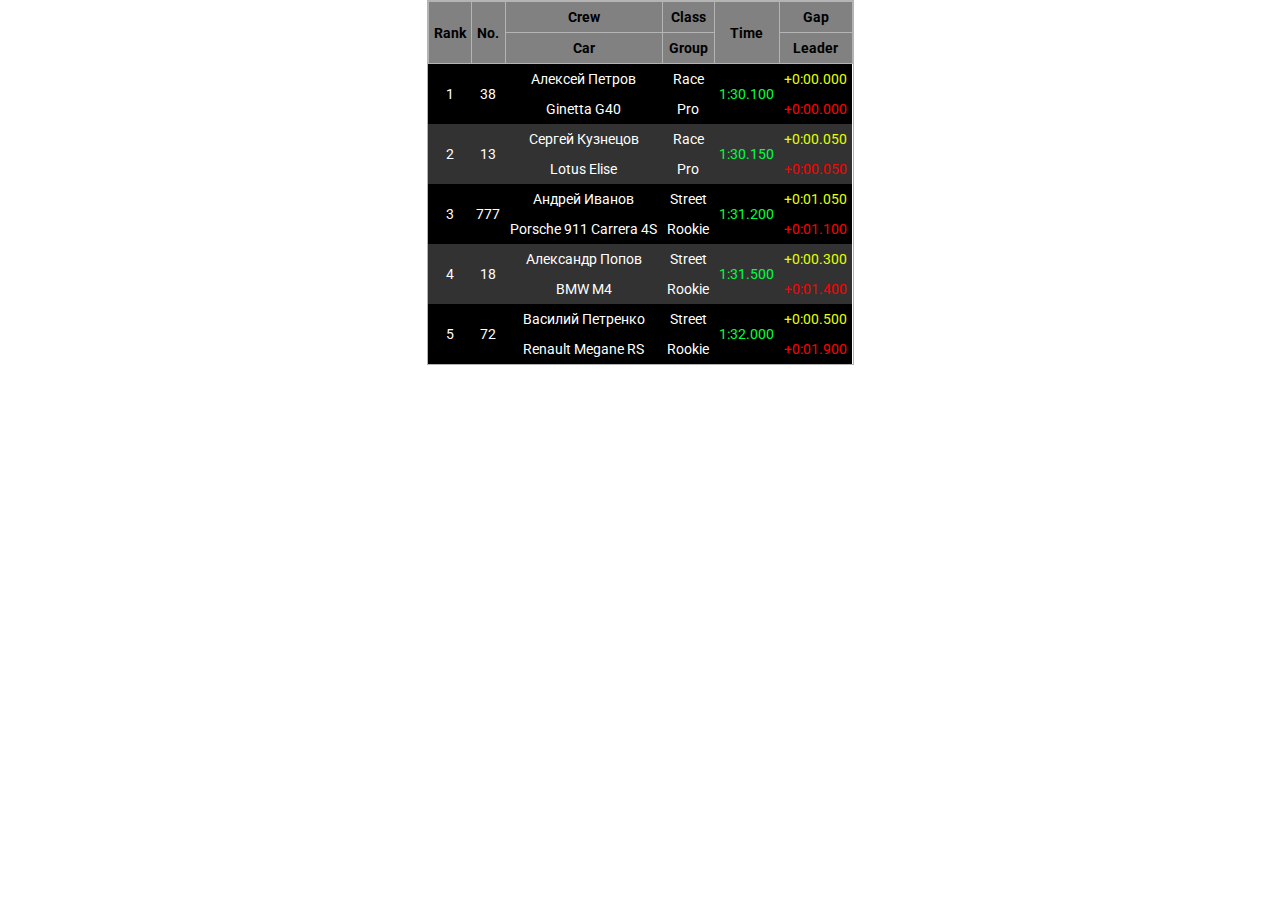
==== index.html @ d0bc50a9 "Initial commit" ====
<!DOCTYPE html>
<html lang="ru">
  <head>
    <meta charset="utf-8">
    <title>RACE RESULTS | Таблица результатов</title>
    <link href="https://fonts.googleapis.com/css?family=Roboto:400,700&amp;subset=cyrillic" rel="stylesheet">
    <link rel="stylesheet" href="css/normalize.css">
    <link rel="stylesheet" href="css/style.css">
  </head>
  <body>
    <div class="table-container">
      <table>
        <tr>
          <th rowspan="2">Rank</th>
          <th rowspan="2">No.</th>
          <th>Crew</th>
          <th>Class</th>
          <th rowspan="2">Time</th>
          <th>Gap</th>
        </tr>
        <tr>
          <th>Car</th>
          <th>Group</th>
          <th>Leader</th>
        </tr>
        <tbody class="common">
          <tr class="black-row">
            <td rowspan="2">1</td>
            <td rowspan="2">38</td>
            <td class="">Алексей Петров</td>
            <td>Race</td>
            <td rowspan="2" class="time-cell">1:30.100</td>
            <td class="gap-cell">+0:00.000</td>
          </tr>
          <tr class="black-row">
            <td>Ginetta G40</td>
            <td>Pro</td>
            <td class="leader-cell">+0:00.000</td>
          </tr>
        </tbody>
        <tbody class="common">
          <tr class="gray-row">
            <td rowspan="2">2</td>
            <td rowspan="2">13</td>
            <td>Сергей Кузнецов</td>
            <td>Race</td>
            <td rowspan="2" class="time-cell">1:30.150</td>
            <td class="gap-cell">+0:00.050</td>
          </tr>
          <tr class="gray-row">
            <td>Lotus Elise</td>
            <td>Pro</td>
            <td class="leader-cell">+0:00.050</td>
          </tr>
        </tbody>
        <tbody class="common">
          <tr class="black-row">
            <td rowspan="2">3</td>
            <td rowspan="2">777</td>
            <td>Андрей Иванов</td>
            <td>Street</td>
            <td rowspan="2" class="time-cell">1:31.200</td>
            <td class="gap-cell">+0:01.050</td>
          </tr>
          <tr class="black-row">
            <td>Porsche 911 Carrera 4S</td>
            <td>Rookie</td>
            <td class="leader-cell">+0:01.100</td>
          </tr>
        </tbody>
        <tbody class="common">
          <tr class="gray-row">
            <td rowspan="2">4</td>
            <td rowspan="2">18</td>
            <td>Александр Попов</td>
            <td>Street</td>
            <td rowspan="2" class="time-cell">1:31.500</td>
            <td class="gap-cell">+0:00.300</td>
          </tr>
          <tr class="gray-row">
            <td>BMW M4</td>
            <td>Rookie</td>
            <td class="leader-cell">+0:01.400</td>
          </tr>
        </tbody>
        <tbody class="common">
          <tr class="black-row">
            <td rowspan="2">5</td>
            <td rowspan="2">72</td>
            <td>Василий Петренко</td>
            <td>Street</td>
            <td rowspan="2" class="time-cell">1:32.000</td>
            <td class="gap-cell">+0:00.500</td>
          </tr>
          <tr class="black-row">
            <td>Renault Megane RS</td>
            <td>Rookie</td>
            <td class="leader-cell">+0:01.900</td>
          </tr>
        </tbody>
      </table>
    </div>
  </body>
</html>
---- css/style.css ----
ul,
h1,
h2,
body{
  margin: 0;
  padding: 0;
}

.table-container{
  display: inline-block;
  width: 100%;
  margin: 0 auto;
  text-align: center;
}

table{
  display: inline-block;
  border-collapse: collapse;
  border: 1px solid #b4b4b4;
  font-family: "Roboto", Arial, sans-serif;
  font-size: 14px;
  line-height: 20px;
  color: #ffffff;
}

th,
td{
  padding: 5px;
}

th{
  background-color: #818181;
  color: #000000;
  border: 1px solid #b4b4b4;
}

.black-row{
  background-color: #000000;
}

.gray-row{
  background-color: #323232;
}

.common:hover td{
  background-color: #35ff69;
  color: #000000;
}

.time-cell{
  color: #00ff42;
}

.gap-cell{
  color: #e4ff00;
}

.leader-cell{
  color: #ff0000;
}
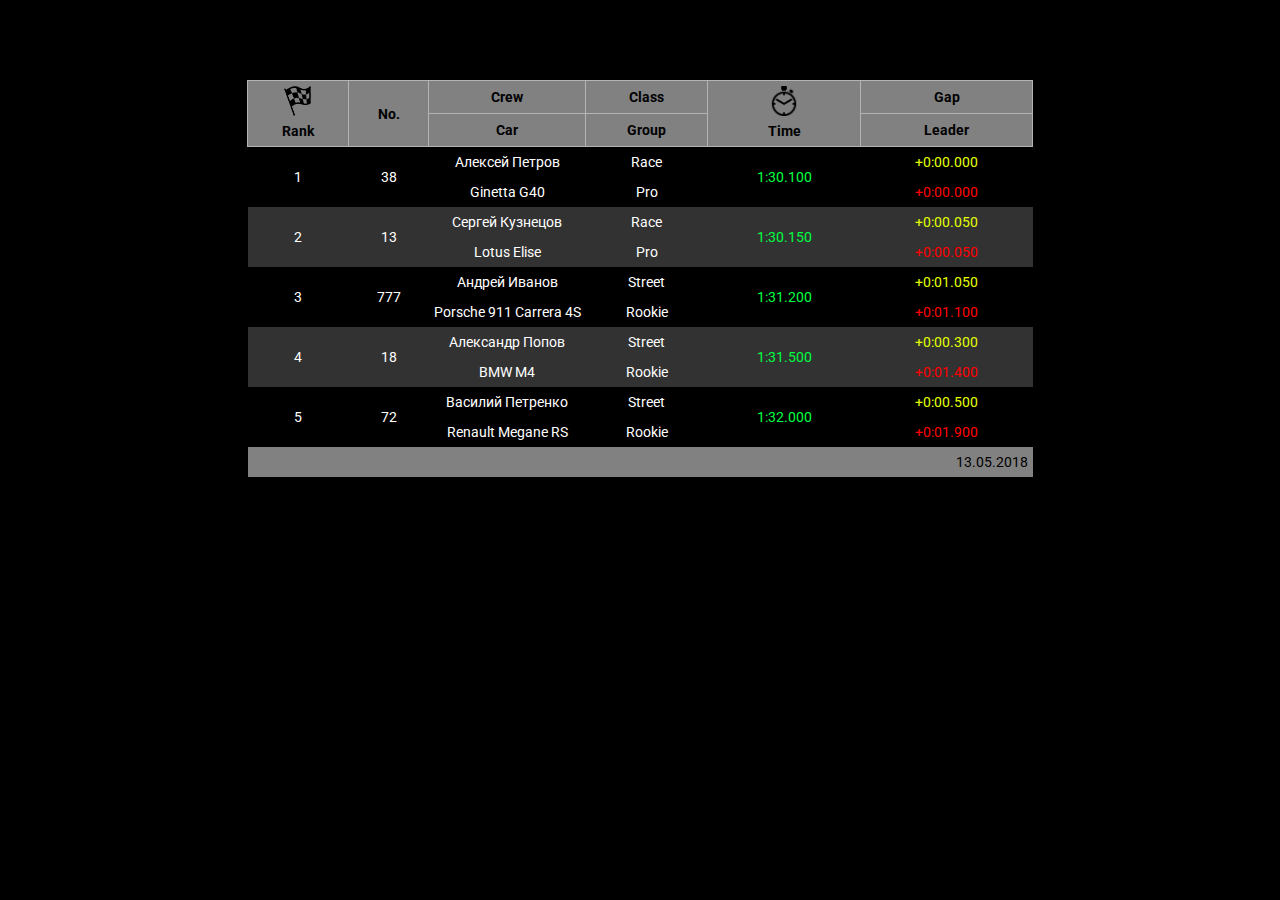
==== commit 8f6392e2: "Add styles" ====
--- a/index.html
+++ b/index.html
@@ -11,11 +11,11 @@
     <div class="table-container">
       <table>
         <tr>
-          <th rowspan="2">Rank</th>
+          <th rowspan="2" class="main-rank-cell"><img src="img/flag.png" alt="" width="30px" height="30px"><br>Rank</th>
           <th rowspan="2">No.</th>
-          <th>Crew</th>
+          <th class="main-crew-cell">Crew</th>
           <th>Class</th>
-          <th rowspan="2">Time</th>
+          <th rowspan="2" class="main-time-cell"><img src="img/time.png" alt="" width="30px" height="30px"><br>Time</th>
           <th>Gap</th>
         </tr>
         <tr>
@@ -98,6 +98,11 @@
             <td class="leader-cell">+0:01.900</td>
           </tr>
         </tbody>
+        <tfoot class="table-footer">
+          <tr>
+            <td colspan="6">13.05.2018</td>
+          </tr>
+        </tfoot>
       </table>
     </div>
   </body>
--- a/css/style.css
+++ b/css/style.css
@@ -6,17 +6,22 @@
   padding: 0;
 }
 
+body{
+  background-color: #000000;
+}
+
 .table-container{
   display: inline-block;
   width: 100%;
   margin: 0 auto;
   text-align: center;
+  padding: 80px 0;
 }
 
 table{
   display: inline-block;
   border-collapse: collapse;
-  border: 1px solid #b4b4b4;
+  /* border: 1px solid #b4b4b4; */
   font-family: "Roboto", Arial, sans-serif;
   font-size: 14px;
   line-height: 20px;
@@ -32,6 +37,18 @@
   background-color: #818181;
   color: #000000;
   border: 1px solid #b4b4b4;
+}
+
+.main-crew-cell{
+  width: 20%;
+}
+
+.main-time-cell{
+  text-align: center;
+}
+
+.main-time-cell img{
+  display: inline-block;
 }
 
 .black-row{
@@ -58,3 +75,9 @@
 .leader-cell{
   color: #ff0000;
 }
+
+.table-footer{
+  background-color: #818181;
+  text-align: right;
+  color: #000000;
+}
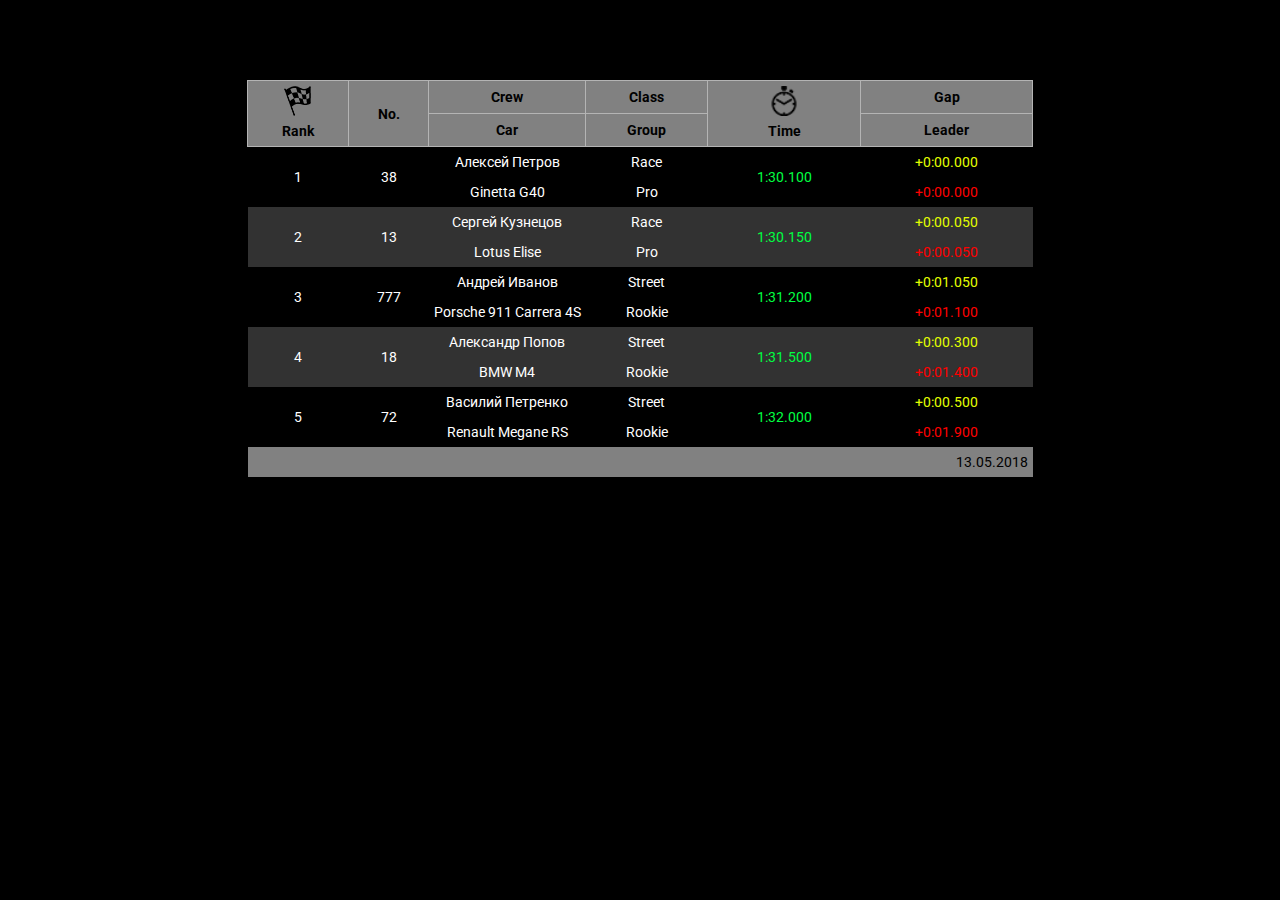
==== commit 429eac83: "Add racelist page" ====
--- a/index.html
+++ b/index.html
@@ -24,75 +24,75 @@
           <th>Leader</th>
         </tr>
         <tbody class="common">
-          <tr class="black-row">
+          <tr>
             <td rowspan="2">1</td>
             <td rowspan="2">38</td>
-            <td class="">Алексей Петров</td>
+            <td width="20%">Алексей Петров</td>
             <td>Race</td>
             <td rowspan="2" class="time-cell">1:30.100</td>
             <td class="gap-cell">+0:00.000</td>
           </tr>
-          <tr class="black-row">
+          <tr>
             <td>Ginetta G40</td>
             <td>Pro</td>
             <td class="leader-cell">+0:00.000</td>
           </tr>
         </tbody>
         <tbody class="common">
-          <tr class="gray-row">
+          <tr>
             <td rowspan="2">2</td>
             <td rowspan="2">13</td>
-            <td>Сергей Кузнецов</td>
+            <td width="20%">Сергей Кузнецов</td>
             <td>Race</td>
             <td rowspan="2" class="time-cell">1:30.150</td>
             <td class="gap-cell">+0:00.050</td>
           </tr>
-          <tr class="gray-row">
+          <tr>
             <td>Lotus Elise</td>
             <td>Pro</td>
             <td class="leader-cell">+0:00.050</td>
           </tr>
         </tbody>
         <tbody class="common">
-          <tr class="black-row">
+          <tr >
             <td rowspan="2">3</td>
             <td rowspan="2">777</td>
-            <td>Андрей Иванов</td>
+            <td width="20%">Андрей Иванов</td>
             <td>Street</td>
             <td rowspan="2" class="time-cell">1:31.200</td>
             <td class="gap-cell">+0:01.050</td>
           </tr>
-          <tr class="black-row">
+          <tr >
             <td>Porsche 911 Carrera 4S</td>
             <td>Rookie</td>
             <td class="leader-cell">+0:01.100</td>
           </tr>
         </tbody>
         <tbody class="common">
-          <tr class="gray-row">
+          <tr>
             <td rowspan="2">4</td>
             <td rowspan="2">18</td>
-            <td>Александр Попов</td>
+            <td width="20%">Александр Попов</td>
             <td>Street</td>
             <td rowspan="2" class="time-cell">1:31.500</td>
             <td class="gap-cell">+0:00.300</td>
           </tr>
-          <tr class="gray-row">
+          <tr>
             <td>BMW M4</td>
             <td>Rookie</td>
             <td class="leader-cell">+0:01.400</td>
           </tr>
         </tbody>
         <tbody class="common">
-          <tr class="black-row">
+          <tr >
             <td rowspan="2">5</td>
             <td rowspan="2">72</td>
-            <td>Василий Петренко</td>
+            <td width="20%">Василий Петренко</td>
             <td>Street</td>
             <td rowspan="2" class="time-cell">1:32.000</td>
             <td class="gap-cell">+0:00.500</td>
           </tr>
-          <tr class="black-row">
+          <tr >
             <td>Renault Megane RS</td>
             <td>Rookie</td>
             <td class="leader-cell">+0:01.900</td>
--- a/css/style.css
+++ b/css/style.css
@@ -51,11 +51,7 @@
   display: inline-block;
 }
 
-.black-row{
-  background-color: #000000;
-}
-
-.gray-row{
+.common:nth-child(odd) td{
   background-color: #323232;
 }
 
@@ -81,3 +77,87 @@
   text-align: right;
   color: #000000;
 }
+
+.list-container{
+  max-width: 1000px;
+  margin: 0 auto;
+  margin-top: 100px;
+  font-family: "Roboto", Arial, sans-serif;
+}
+
+.race-container{
+  display: flex;
+  text-align: left;
+  flex-direction: row;
+  justify-content: space-between;
+  align-items: center;
+  flex-wrap: wrap;
+  border-bottom: 3px solid #818181;
+}
+
+.right-cell{
+  width: 80%;
+}
+
+.top-cell{
+  text-align: center;
+}
+
+.top-cell h2{
+  font-size: 24px;
+  line-height: 28px;
+  font-weight: normal;
+  color: red;
+}
+
+.bottom-cell{
+  display: flex;
+  flex-direction: row;
+  justify-content: space-around;
+  align-items: center;
+}
+
+.date-location{
+  display: block;
+  font-size: 14px;
+  line-height: 18px;
+  font-weight: bold;
+  color: #00ff42;
+}
+
+.date-location span{
+  display: block;
+  position: relative;
+}
+
+.date-location span:first-child{
+  margin-bottom: 12px;
+}
+
+.race-time::before{
+  content: "";
+  width: 25px;
+  height: 25px;
+  background-image: url(../img/calendar.png);
+  background-size: contain;
+  display: inline-block;
+  margin-right: 15px;
+}
+
+.race-site::before{
+  content: "";
+  width: 25px;
+  height: 25px;
+  background-image: url(../img/map.png);
+  background-size: contain;
+  display: inline-block;
+  margin-right: 15px;
+}
+
+.description{
+  font-size: 14px;
+  line-height: 18px;
+  font-weight: normal;
+  color: #ffffff;
+  width: 70%;
+}
